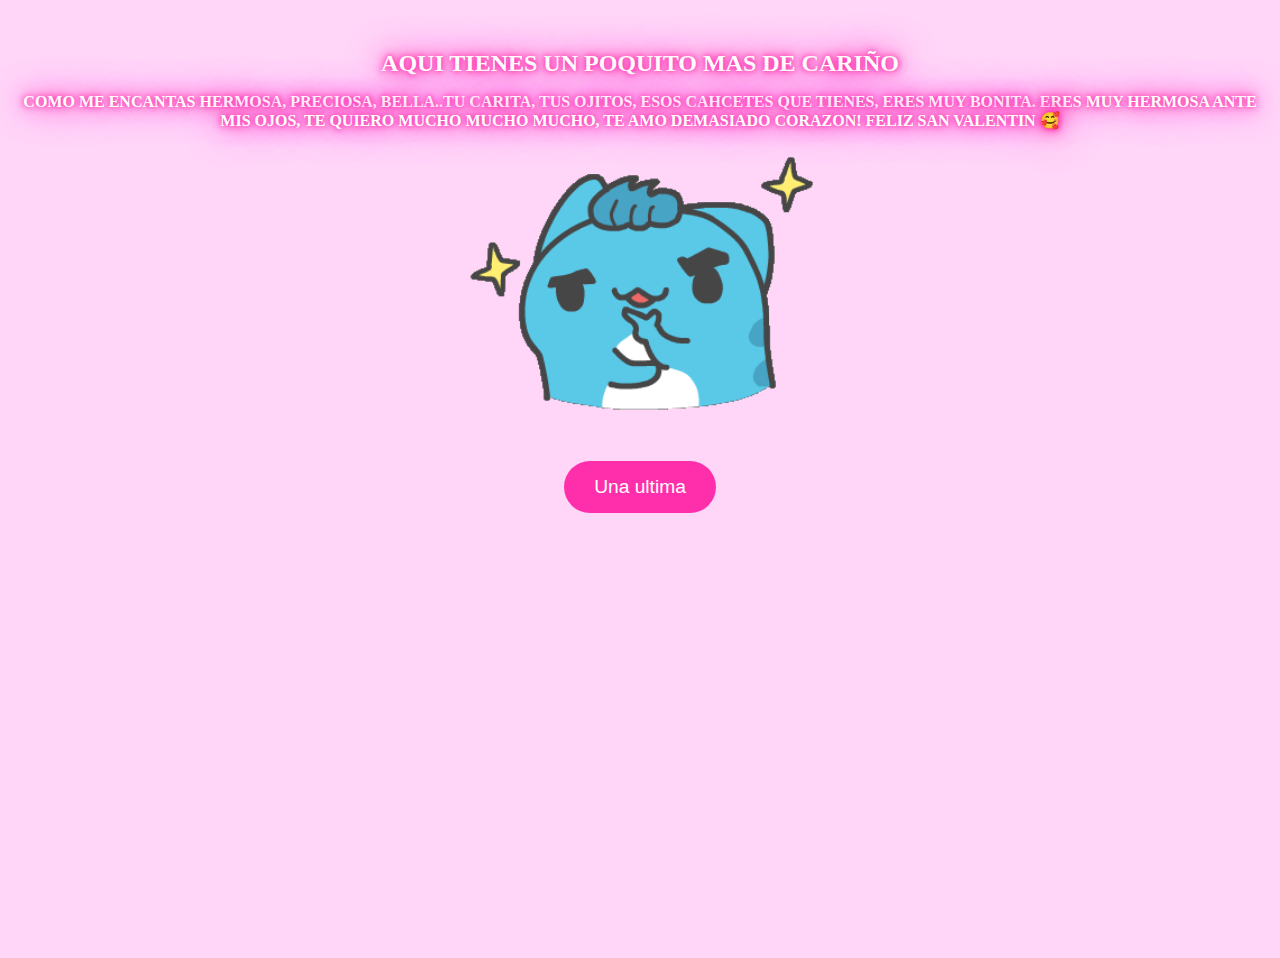
==== flirt.html @ 60a3e147 "change path" ====
<html lang="en">
<head>
    <meta charset="UTF-8">
    <meta name="viewport" content="width=device-width, initial-scale=1.0">
    <title>Ten mas cariño</title>
    <link rel="stylesheet" href="flirt.css">
</head>
<body>
    <h1 class="tittle">Aqui tienes un poquito mas de cariño</h1>
    <h3 class="paregraph">Como me encantas hermosa, preciosa, bella..Tu carita, tus ojitos, esos cahcetes que tienes, eres muy bonita. eres muy hermosa ante mis ojos, te quiero mucho mucho mucho, te amo demasiado corazon! Feliz san valentin 🥰</h3>
    <img src="galan.gif" alt="">
    <button onclick="window.location.href='card.html'">Una ultima</button>
</body>
</html>
---- flirt.css ----
body {
    font-family: cursive;
    background-color: #FFD5F8;
    text-align: center;
    height: 100vh;
    margin-top: 50px;
}

.tittle {
    font-size: 1.5em;
    color: white;
    text-align: center;
    text-transform: uppercase;
    text-shadow: 0 0 5px #ff2fab, 0 0 10px #ff2fab, 0 0 20px #ff2fab, 0 0 40px #ff2fab;
    animation: glow 1.5s ease-in-out infinite alternate;
}

.paregraph {
    font-size: 1em;
    color: white;
    text-align: center;
    text-transform: uppercase;
    text-shadow: 0 0 5px #ff2fab, 0 0 10px #ff2fab, 0 0 20px #ff2fab, 0 0 40px #ff2fab;
    animation: glow 1.5s ease-in-out infinite alternate;
}

@keyframes glow {
    0% {
        text-shadow: 0 0 5px #ff2fab, 0 0 10px #ff2fab, 0 0 20px #ff2fab, 0 0 40px #ff2fab;
    }
    100% {
        text-shadow: 0 0 20px #ff2fab, 0 0 30px #ff2fab, 0 0 50px #ff2fab, 0 0 70px #ff2fab;
    }
}

img {
    display: block;
    margin-left: auto;
    margin-right: auto;
    width: 350px;
}

button {
    margin-top: 30px;
    padding: 15px 30px;
    font-size: 1.2em;
    background-color: #ff2fab;
    color: white;
    border: none;
    border-radius: 35px;
    cursor: pointer;
    transition: background-color 0.3s;
}

button:hover {
    background-color: white;
    color: #ff00a5;
}
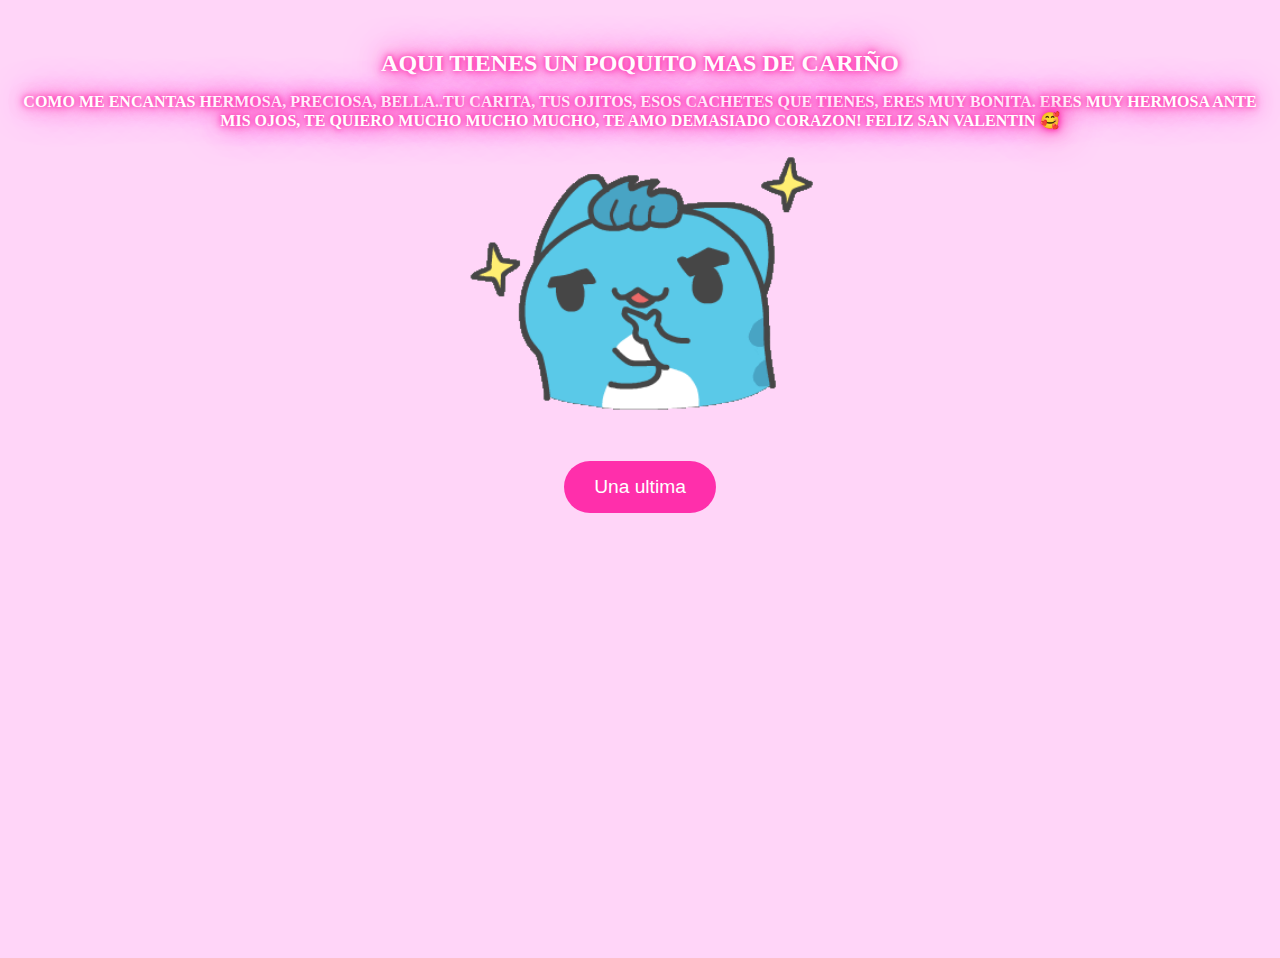
==== commit 8207ce8a: "minor changes" ====
--- a/flirt.html
+++ b/flirt.html
@@ -7,7 +7,7 @@
 </head>
 <body>
     <h1 class="tittle">Aqui tienes un poquito mas de cariño</h1>
-    <h3 class="paregraph">Como me encantas hermosa, preciosa, bella..Tu carita, tus ojitos, esos cahcetes que tienes, eres muy bonita. eres muy hermosa ante mis ojos, te quiero mucho mucho mucho, te amo demasiado corazon! Feliz san valentin 🥰</h3>
+    <h3 class="paregraph">Como me encantas hermosa, preciosa, bella..Tu carita, tus ojitos, esos cachetes que tienes, eres muy bonita. eres muy hermosa ante mis ojos, te quiero mucho mucho mucho, te amo demasiado corazon! Feliz san valentin 🥰</h3>
     <img src="galan.gif" alt="">
     <button onclick="window.location.href='card.html'">Una ultima</button>
 </body>
--- a/flirt.css
+++ b/flirt.css
@@ -1,5 +1,4 @@
 body {
-    font-family: cursive;
     background-color: #FFD5F8;
     text-align: center;
     height: 100vh;
